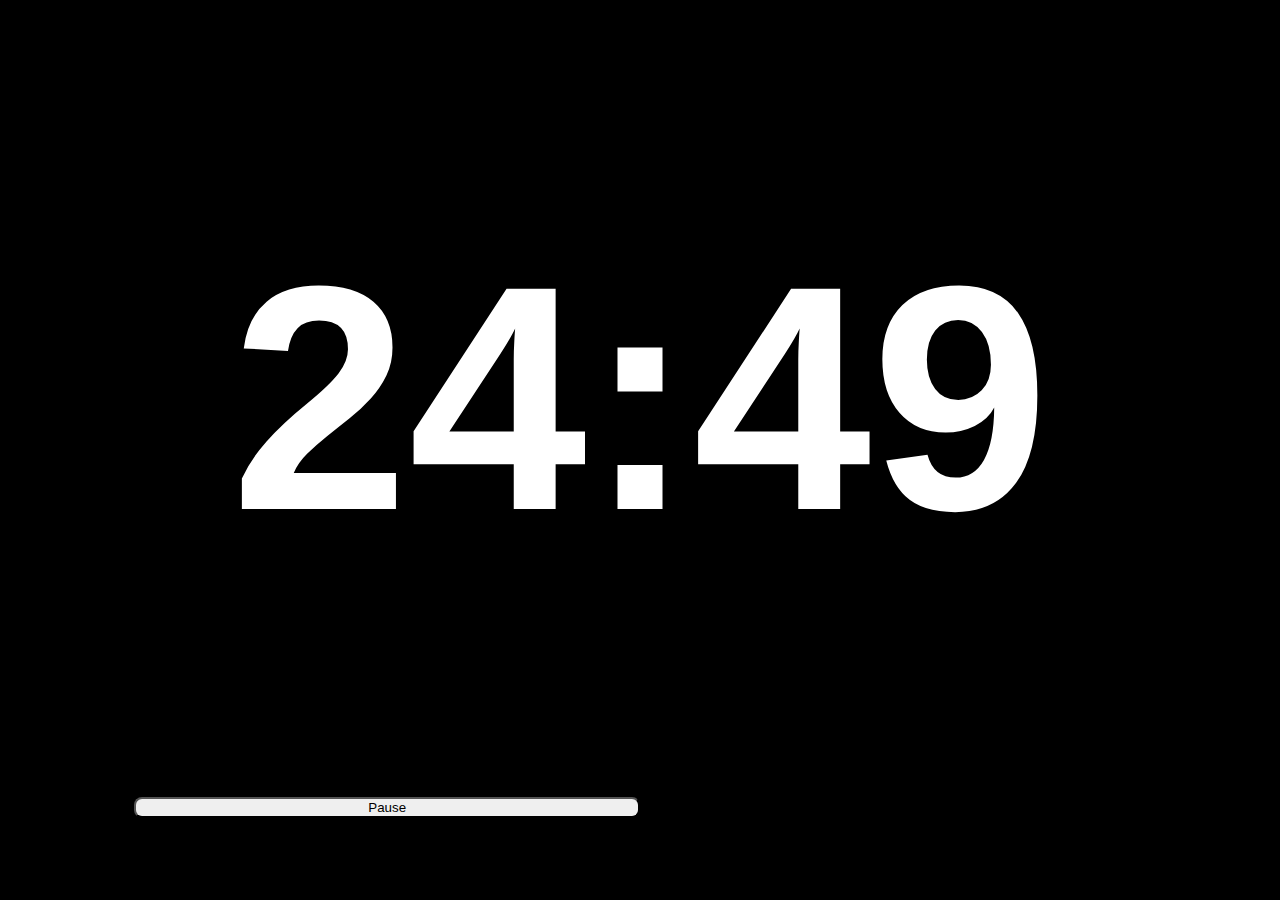
==== index.html @ daa726c9 "first commit" ====
<!DOCTYPE html>

    <head>
        <meta charset="utf-8">
        <meta http-equiv="X-UA-Compatible" content="IE=edge">
        <title></title>
        <meta name="description" content="">
        <meta name="viewport" content="width=device-width, initial-scale=1">
        <link rel="stylesheet" href="main.css">
    </head>
    <body>
        <div class="container">

            <div class="clockall">
                <h1>24:49</h1>

                <div class="button-area">
                    <button class="pause-btn">Pause</button>

                </div>
            </div>
        </div>

        <script src="" async defer></script>
    </body>
</html>
---- main.css ----
h1{
    font-family: Verdana, Geneva, Tahoma, sans-serif;
    color: white;
    font-size: 20em;
    text-align: center;
    padding: 0em;
}

.container{
/* width: 100em;
height: 100em; */
}

.clockall{
height:80%;
width: 80%;
margin: 0 auto;
}

body {
  
    background: black;


}

.pause-btn{
    border-radius: 8px;
    width: 50%;
}
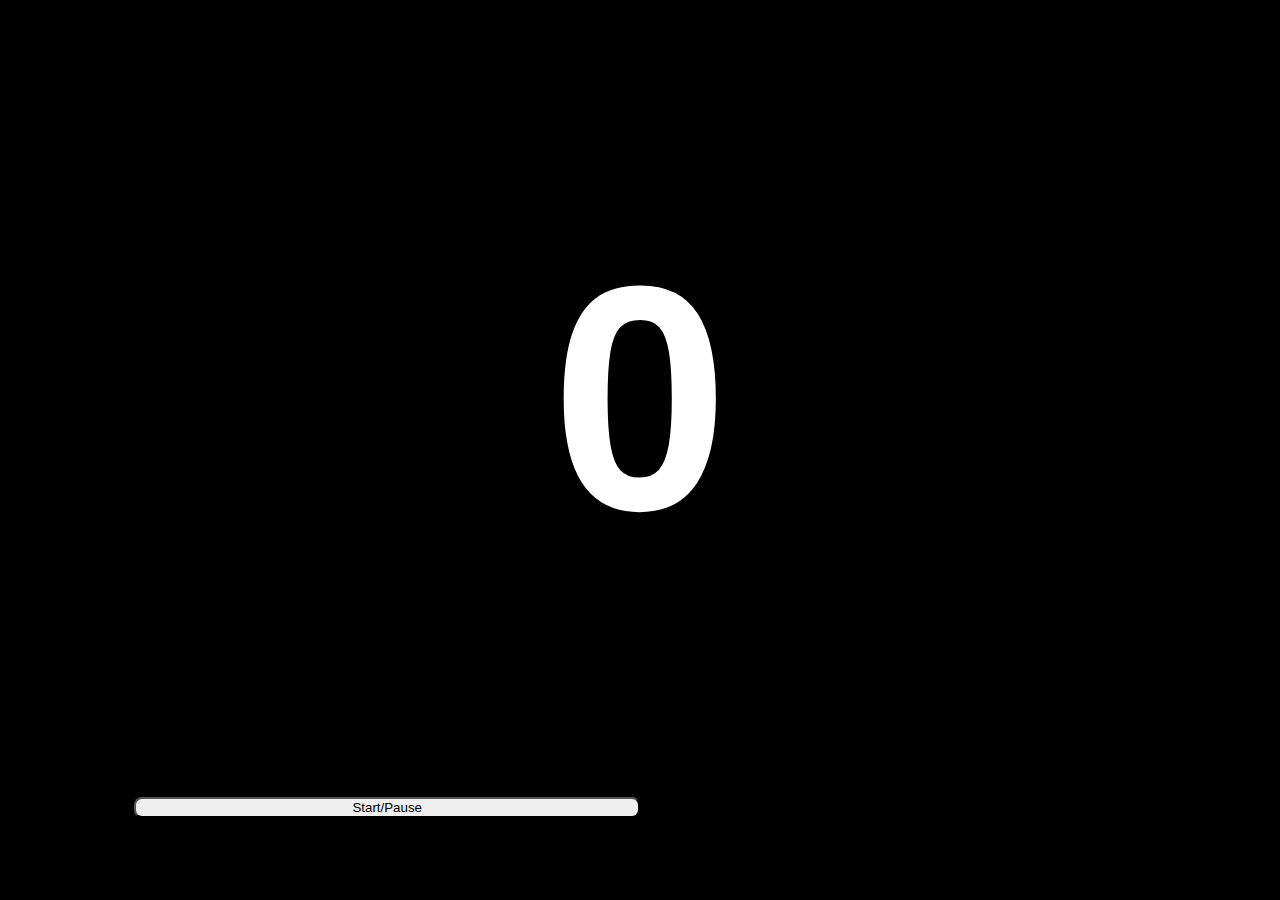
==== commit 1596fb76: "start/stop button now working" ====
--- a/index.html
+++ b/index.html
@@ -12,15 +12,15 @@
         <div class="container">
 
             <div class="clockall">
-                <h1>24:49</h1>
+                <h1 id ="ticker">0</h1>
 
                 <div class="button-area">
-                    <button class="pause-btn">Pause</button>
+                    <button class="pause-btn" id="pause">Start/Pause</button>
 
                 </div>
             </div>
         </div>
 
-        <script src="" async defer></script>
+        <script src="clock.js" async defer></script>
     </body>
 </html>